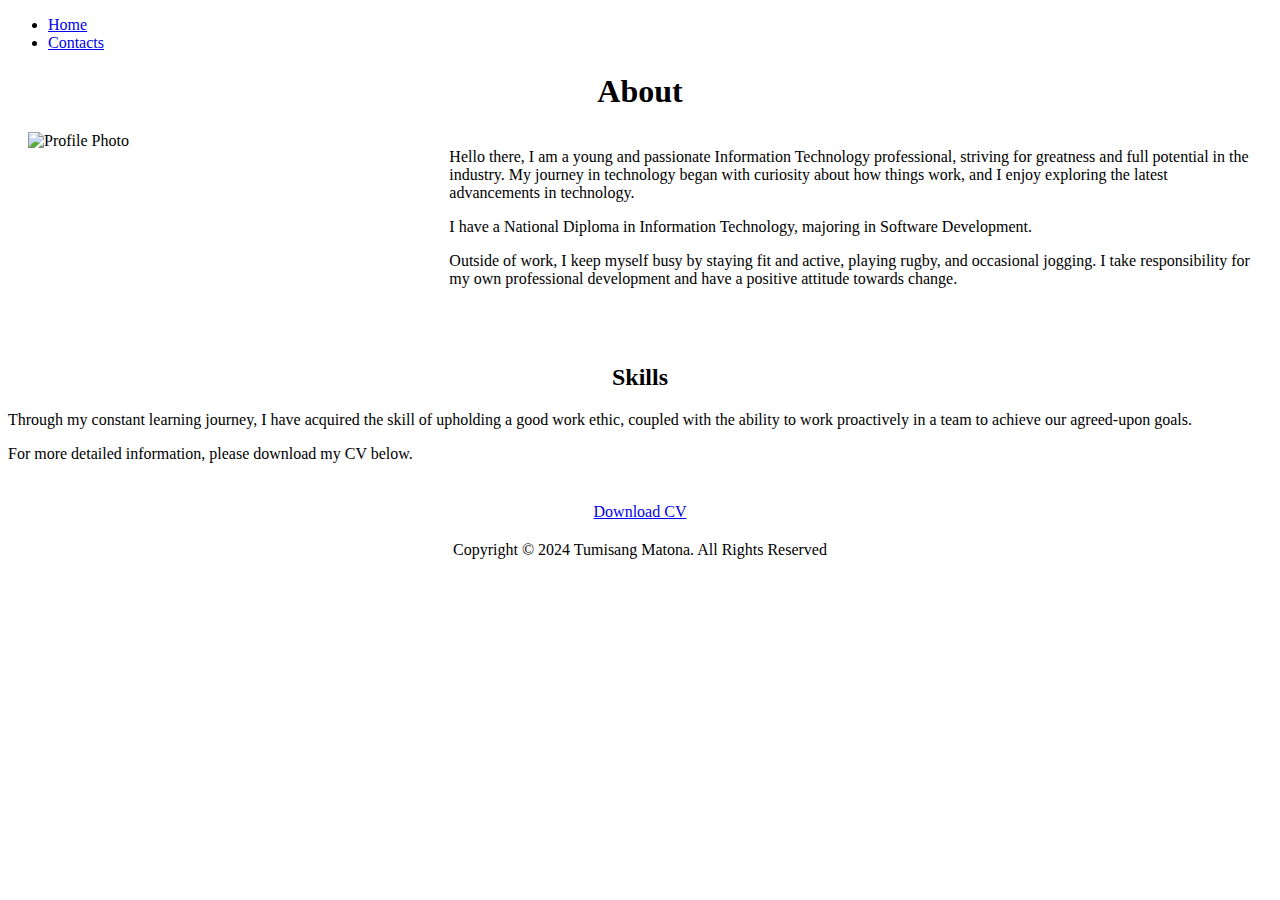
==== about.html @ 611c3613 "updated about" ====
<!DOCTYPE html>
<html lang="en">
<head>
    <meta charset="UTF-8">
    <meta name="viewport" content="width=device-width, initial-scale=1.0">
    <link rel="stylesheet" href="StyleSheet.css">
    <title>About Page</title>
    <style>
        .grid-container {
            display: grid;
            grid-template-columns: 1fr 2fr;
            gap: 20px; /* Space between columns */
            margin: 20px; /* Space around the grid */
        }

        .profile-photo {
            width: 100%; /* Make image responsive */
            height: auto;
        }

        section {
            margin-bottom: 40px; /* Space below each section */
        }

        h1, h2 {
            text-align: center; /* Centered headings */
        }

        .btn-icon {
            text-align: center; /* Center the button */
            margin: 20px 0; /* Space around the button */
        }

        footer {
            text-align: center; /* Centered footer text */
            margin: 20px 0; /* Space above and below footer */
        }
    </style>
</head>

<body>

    <nav>
        <ul>
            <li><a href="index.html">Home</a></li>
            <li><a href="contact.html">Contacts</a></li>
        </ul>
    </nav>

    <h1>About</h1>

    <div class="grid-container">
        <section>
            <img src="ProfilePhoto.jpg" alt="Profile Photo" class="profile-photo">
        </section>

        <section>
            <p>Hello there, I am a young and passionate Information Technology professional, striving for greatness and full potential in the industry. My journey in technology began with curiosity about how things work, and I enjoy exploring the latest advancements in technology.</p>
            <p>I have a National Diploma in Information Technology, majoring in Software Development.</p>
            <p>Outside of work, I keep myself busy by staying fit and active, playing rugby, and occasional jogging. I take responsibility for my own professional development and have a positive attitude towards change.</p>
        </section>
    </div>

    <main>
        <section id="skills">
            <h2>Skills</h2>
            <p>Through my constant learning journey, I have acquired the skill of upholding a good work ethic, coupled with the ability to work proactively in a team to achieve our agreed-upon goals.</p>
            <p>For more detailed information, please download my CV below.</p>
        </section>

        <div class="btn-icon">
            <a href="CV Tumisang Matona24.doc.pdf.docx" download="CV_Tumisang_Matona24.doc.pdf.docx">
                <span class="btn-text">Download CV</span>
                <span class="btn-icon"><i class="fa fa-download"></i></span>
            </a>
        </div>
    </main>

    <footer>
        <p>Copyright © 2024 Tumisang Matona. All Rights Reserved</p>
    </footer>

</body>
</html>
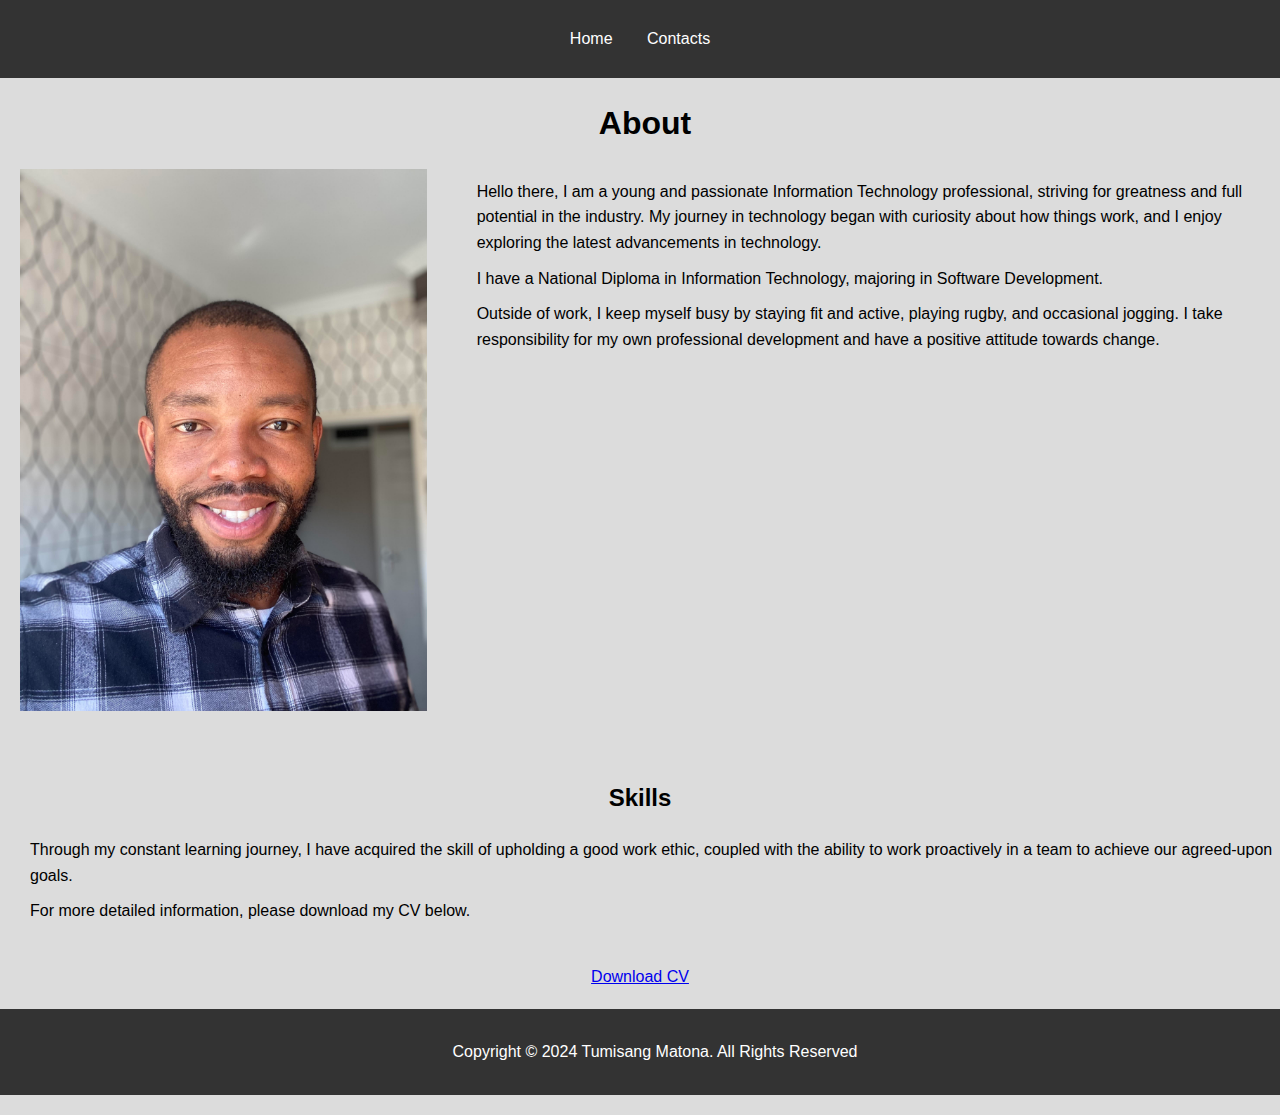
==== commit a0194038: "29 October updates" ====
--- a/about.html
+++ b/about.html
@@ -3,9 +3,15 @@
 <head>
     <meta charset="UTF-8">
     <meta name="viewport" content="width=device-width, initial-scale=1.0">
-    <link rel="stylesheet" href="StyleSheet.css">
+    <link rel="stylesheet" href="StyleSheet.CSS">
     <title>About Page</title>
     <style>
+        
+            body { background-color: #dcdcdc;
+                   font-family: Arial, sans-serif; /* Added font for better readability */
+                   margin: 0;
+                   padding: 0;
+                 }
         .grid-container {
             display: grid;
             grid-template-columns: 1fr 2fr;
@@ -38,7 +44,9 @@
     </style>
 </head>
 
-<body>
+
+
+    <body>
 
     <nav>
         <ul>
--- a/StyleSheet.CSS
+++ b/StyleSheet.CSS
@@ -0,0 +1,294 @@
+/* Base Styles */
+body {
+  font-family: 'Arial', sans-serif;
+  margin: 0;
+  padding: 0;
+  background-color: #dcdcdc; /* Light background color */
+  line-height: 1.6;
+}
+
+/* Header and Footer */
+.header-background {
+  background-color: #007bff;
+  color: white;
+  padding: 20px;
+  text-align: center;
+}
+
+footer {
+  text-align: center;
+  padding: 20px;
+  background-color: #333; /* Dark background */
+  color: white;
+  position: relative;
+}
+
+/* Navigation */
+nav {
+  text-align: center;
+  background-color: #333;
+  padding: 10px;
+}
+
+nav ul {
+  list-style: none;
+  padding: 0;
+}
+
+nav li {
+  display: inline;
+  margin: 0 15px;
+}
+
+nav a {
+  color: white;
+  text-decoration: none;
+}
+
+nav a:hover {
+  text-decoration: underline;
+}
+
+/* Headings */
+h1, h2, h3 {
+  text-align: center;
+  margin: 20px 0;
+}
+
+h1 {
+  margin-left: 10px;
+}
+
+/* Paragraphs */
+p {
+  margin: 10px 0;
+  margin-left: 30px;
+}
+
+/* Intro and Button */
+.intro {
+  font-weight: bold;
+  font-size: 1.2em;
+}
+
+.btn-icon {
+  text-align: center;
+  margin: 20px 0;
+}
+
+/* Grid Container */
+.grid-container {
+  display: grid;
+  grid-template-columns: 1fr 2fr;
+  gap: 20px; /* Space between columns */
+  margin: 20px; /* Space around the grid */
+}
+
+/* Profile Photo */
+.profile-photo {
+  width: 100%; /* Make image responsive */
+  height: auto;
+}
+
+/* Chatbot Button */
+
+        /* Chatbot Button */
+        .chat-button {
+          position: fixed;
+          bottom: 20px;
+          right: 20px;
+          background-color: #8f8d8d; /* Background color of the button */
+          color: white;
+          border: none;
+          border-radius: 50%;
+          padding: 10px;
+          cursor: pointer;
+          font-size: 24px;
+          z-index: 1000;
+      }
+
+      /* Chatbot Container */
+      .chatbot {
+          width: 300px; /* Fixed width */
+          max-width: 90%; /* Responsive */
+          height: 400px; /* Fixed height */
+          border: 1px solid #fdfdfd;
+          background-color: rgb(252, 251, 251);
+          position: fixed;
+          bottom: 70px; /* Adjust as needed */
+          right: 20px; /* Adjust as needed */
+          display: none; /* Hidden by default */
+          flex-direction: column; /* Stack items vertically */
+          border-radius: 8px;
+          box-shadow: 0 4px 8px rgba(99, 97, 97, 0.2);
+          z-index: 1000;
+          overflow: hidden; /* Prevent overflow of the entire container */
+      }
+
+      /* Title of Chatbot */
+      .title {
+          background-color: #6b6a6a; /* Header background */
+          color: white;
+          padding: 10px;
+          text-align: center;
+          border-top-left-radius: 8px;
+          border-top-right-radius: 8px;
+          position: relative; /* Positioning for exit icon */
+      }
+
+      /* Messages Area */
+      .messages {
+          flex: 1;
+          padding: 10px;
+          overflow-y: auto; /* Enable vertical scrolling */
+          border-bottom: 1px solid #6b6a6a;
+          background-color: rgb(204, 201, 201);
+          display: flex;
+          flex-direction: column; /* Stack items vertically */
+          width: auto;
+          height: 70%;
+      }
+
+      /* Scrollbar styles */
+      .messages::-webkit-scrollbar {
+          width: 8px; /* Width of the scrollbar */
+      }
+
+      .messages::-webkit-scrollbar-thumb {
+          background: #888; /* Color of the scrollbar thumb */
+          border-radius: 4px; /* Rounded corners */
+      }
+
+      .messages::-webkit-scrollbar-thumb:hover {
+          background: #555; /* Color on hover */
+      }
+
+      /* User Message Style */
+      .user {
+          color: green; /* User text color */
+          background-color: #e0ffe0; /* Light green background */
+          border: 1px solid green; /* Green border */
+          border-radius: 5px; /* Rounded corners */
+          padding: 5px;
+          margin: 5px 0; /* Margin for spacing */
+          align-self: flex-end; /* Align user message to the right */
+      }
+
+      /* Bot Message Style */
+      .bot {
+          color: yellow; /* Bot text color */
+          background-color: #fff8e1; /* Light yellow background */
+          border: 1px solid yellow; /* Yellow border */
+          border-radius: 5px; /* Rounded corners */
+          padding: 5px;
+          margin: 5px 0; /* Margin for spacing */
+          align-self: flex-start; /* Align bot message to the left */
+      }
+
+      /* Exit Icon */
+      .exit-icon {
+          position: absolute;
+          top: 10px;
+          right: 10px;
+          cursor: pointer;
+          font-size: 18px;
+          color: white; /* Change color as needed */
+      }
+
+      /* Input Container */
+      .input-container {
+          display: flex;
+          border-top: 1px solid #857a7a;
+         
+      }
+
+      .input {
+          flex: 1; /* Take up available space */
+          padding: 10px;
+          border: none;
+          border-radius: 0; /* No rounded corners */
+          outline: none;
+      }
+
+      .button {
+          padding: 10px;
+          background-color: #5a5b5c; /* Button color */
+          color: white;
+          border: none;
+          cursor: pointer;
+      }
+
+      .button:hover {
+          background-color: #333; /* Darker on hover */
+      }
+/* Contact Section */
+#contact {
+  padding: 20px;
+  background-color: #f9f9f9; /* Light background for contrast */
+  border-radius: 8px;
+  margin: 20px auto; /* Center the section */
+  max-width: 600px; /* Limit width for better readability */
+  box-shadow: 0 2px 4px rgba(0, 0, 0, 0.1); /* Subtle shadow for depth */
+}
+
+/* Form Styles */
+.form-input {
+  width: 100%; /* Full width */
+  padding: 10px;
+  border: 1px solid #ccc; /* Border styling */
+  border-radius: 4px; /* Rounded corners */
+  margin: 10px 0; /* Spacing between inputs */
+}
+
+.form-button {
+  padding: 10px 15px;
+  background-color: #5a5b5c; /* Button color */
+  color: white;
+  border: none;
+  border-radius: 4px;
+  cursor: pointer; /* Pointer on hover */
+}
+
+.form-button:hover {
+  background-color: #0056b3; /* Darker button color on hover */
+}
+
+/* .socials{
+  margin-top: 30px;
+}
+.socials a{
+  text-decoration: none;
+  font-size: 30px;
+  margin-right: 15px;
+  color: #ababab;
+  display: inline-block;
+  transition: transform 0.5s;
+}
+
+.socials a:hover{
+  color: #66BB6A;
+  transform: translate(-5px);
+} */
+ body {
+  font-family: Arial, sans-serif;
+}
+
+.social-media {
+    display: flex;
+    justify-content: center; /* Center icons */
+    margin: 20px 0;
+}
+
+.social-icon {
+    text-decoration: none;
+    color: #333; /* Default color */
+    font-size: 24px; /* Icon size */
+    margin: 0 15px; /* Space between icons */
+    transition: color 0.3s; /* Smooth color change */
+}
+
+.social-icon:hover {
+    color: #007bff; /* Change color on hover */
+}
+
+
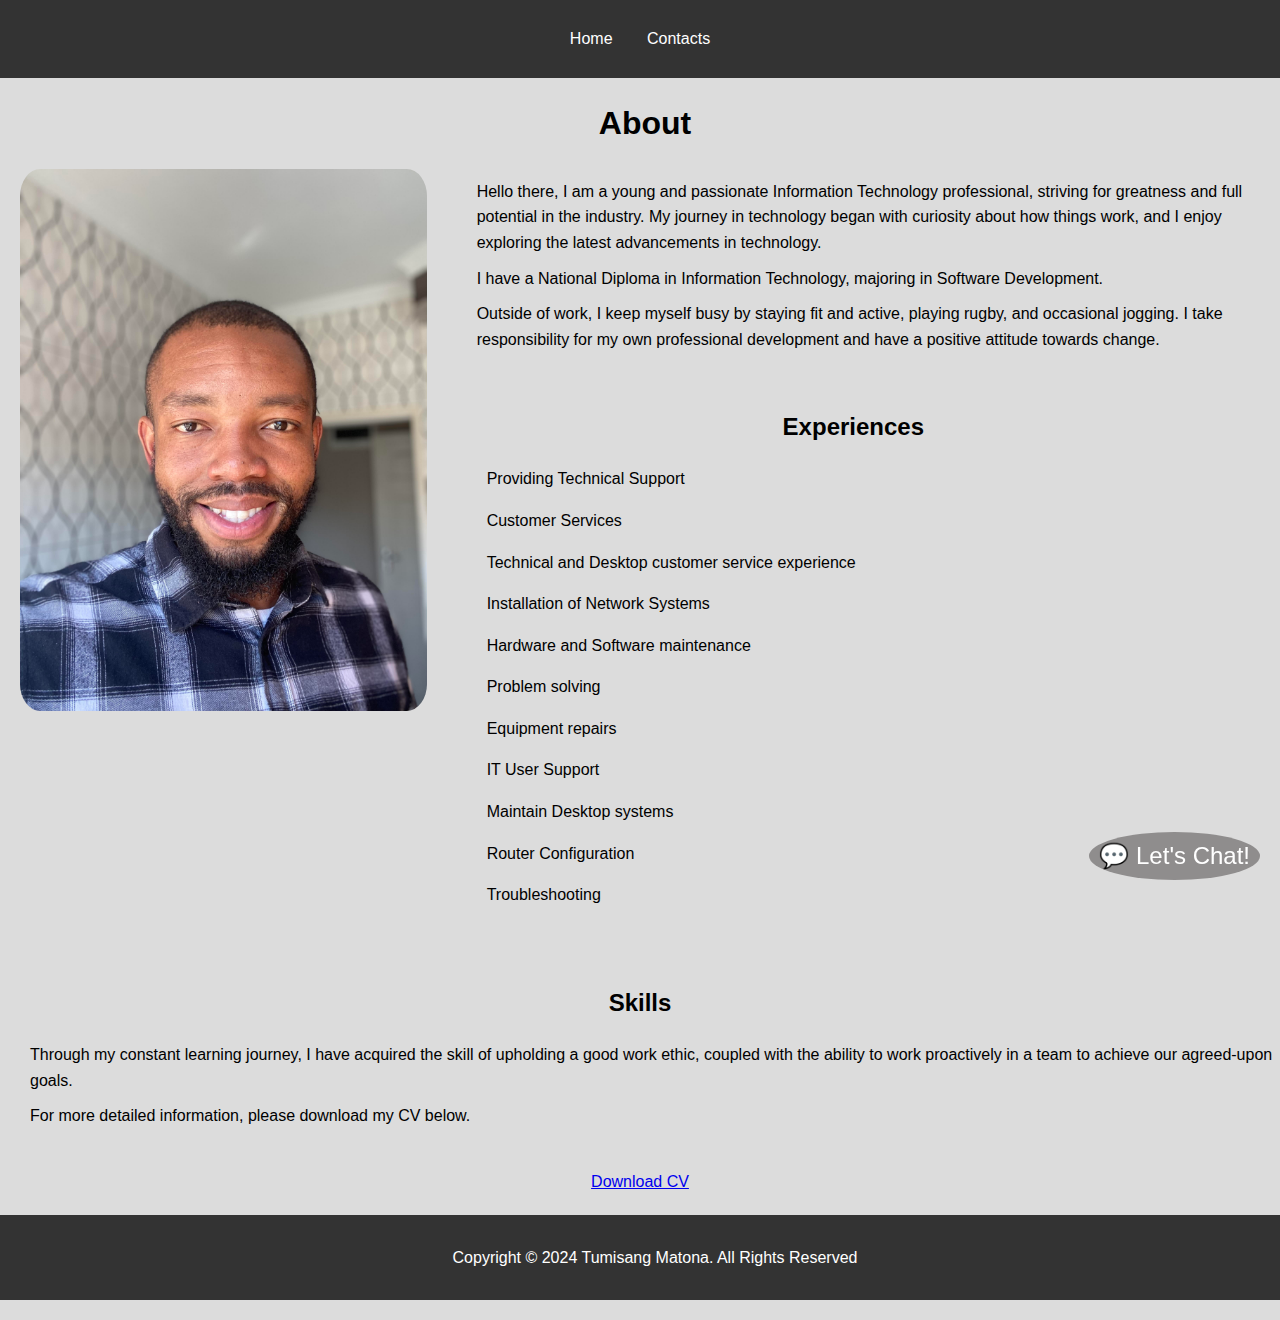
==== commit 89cb43f1: "updated about page" ====
--- a/about.html
+++ b/about.html
@@ -4,6 +4,7 @@
     <meta charset="UTF-8">
     <meta name="viewport" content="width=device-width, initial-scale=1.0">
     <link rel="stylesheet" href="StyleSheet.CSS">
+    <!-- This is the title of the about page -->
     <title>About Page</title>
     <style>
         
@@ -59,14 +60,33 @@
 
     <div class="grid-container">
         <section>
+            
             <img src="ProfilePhoto.jpg" alt="Profile Photo" class="profile-photo">
         </section>
+
 
         <section>
             <p>Hello there, I am a young and passionate Information Technology professional, striving for greatness and full potential in the industry. My journey in technology began with curiosity about how things work, and I enjoy exploring the latest advancements in technology.</p>
             <p>I have a National Diploma in Information Technology, majoring in Software Development.</p>
             <p>Outside of work, I keep myself busy by staying fit and active, playing rugby, and occasional jogging. I take responsibility for my own professional development and have a positive attitude towards change.</p>
+            <br>
+            <h2>Experiences</h2>
+            <ul>Providing Technical Support</ul> 
+               <ul> Customer Services </ul>
+               <ul>Technical and Desktop customer service experience</ul>
+                <ul> Installation of Network Systems </ul>
+              <ul>  Hardware and Software maintenance</ul> 
+               <ul> Problem solving </ul>
+                <ul>Equipment repairs </ul>
+                <ul>IT User Support </ul>
+                <ul>Maintain Desktop systems </ul>
+                <ul>Router Configuration </ul>
+                <ul>Troubleshooting</ul> 
+                </p>
+        
         </section>
+
+        
     </div>
 
     <main>
@@ -83,10 +103,27 @@
             </a>
         </div>
     </main>
+<!-- Chatbot Container -->
+<button id="toggleChat" class="chat-button">💬 Let's Chat!</button>
+<div class="chatbot" id="chatbot">
+    <div class="title">
+        Let's chat
+        <span class="exit-icon" id="exitChat">✖</span>
+    </div>
+    <div class="messages" id="chat"></div>
+    <div class="input-container">
+        <input type="text" class="input" id="input" placeholder="Type your message here..." />
+        <button class="button" id="send">Send</button>
+    </div>
+</div>
+</header>
 
-    <footer>
-        <p>Copyright © 2024 Tumisang Matona. All Rights Reserved</p>
-    </footer>
+<!-- Footer Section -->
+<footer>
+<p>Copyright © 2024 Tumisang Matona. All Rights Reserved</p>
+</footer>
+
+<script src="script.js"></script>
 
 </body>
 </html>
--- a/StyleSheet.CSS
+++ b/StyleSheet.CSS
@@ -88,6 +88,7 @@
 .profile-photo {
   width: 100%; /* Make image responsive */
   height: auto;
+  border-radius: 5%;
 }
 
 /* Chatbot Button */
@@ -165,9 +166,9 @@
 
       /* User Message Style */
       .user {
-          color: green; /* User text color */
-          background-color: #e0ffe0; /* Light green background */
-          border: 1px solid green; /* Green border */
+          color: rgb(250, 249, 249); /* User text color */
+          background-color: #aeb0b1; /* Light green background */
+          border: 1px solid rgb(5, 5, 5); /* Green border */
           border-radius: 5px; /* Rounded corners */
           padding: 5px;
           margin: 5px 0; /* Margin for spacing */
@@ -176,9 +177,9 @@
 
       /* Bot Message Style */
       .bot {
-          color: yellow; /* Bot text color */
-          background-color: #fff8e1; /* Light yellow background */
-          border: 1px solid yellow; /* Yellow border */
+          color: rgb(252, 252, 250); /* Bot text color */
+          background-color: #333; /* Light yellow background */
+          border: 1px solid rgba(8, 8, 8); /* Yellow border */
           border-radius: 5px; /* Rounded corners */
           padding: 5px;
           margin: 5px 0; /* Margin for spacing */
@@ -253,22 +254,6 @@
   background-color: #0056b3; /* Darker button color on hover */
 }
 
-/* .socials{
-  margin-top: 30px;
-}
-.socials a{
-  text-decoration: none;
-  font-size: 30px;
-  margin-right: 15px;
-  color: #ababab;
-  display: inline-block;
-  transition: transform 0.5s;
-}
-
-.socials a:hover{
-  color: #66BB6A;
-  transform: translate(-5px);
-} */
  body {
   font-family: Arial, sans-serif;
 }
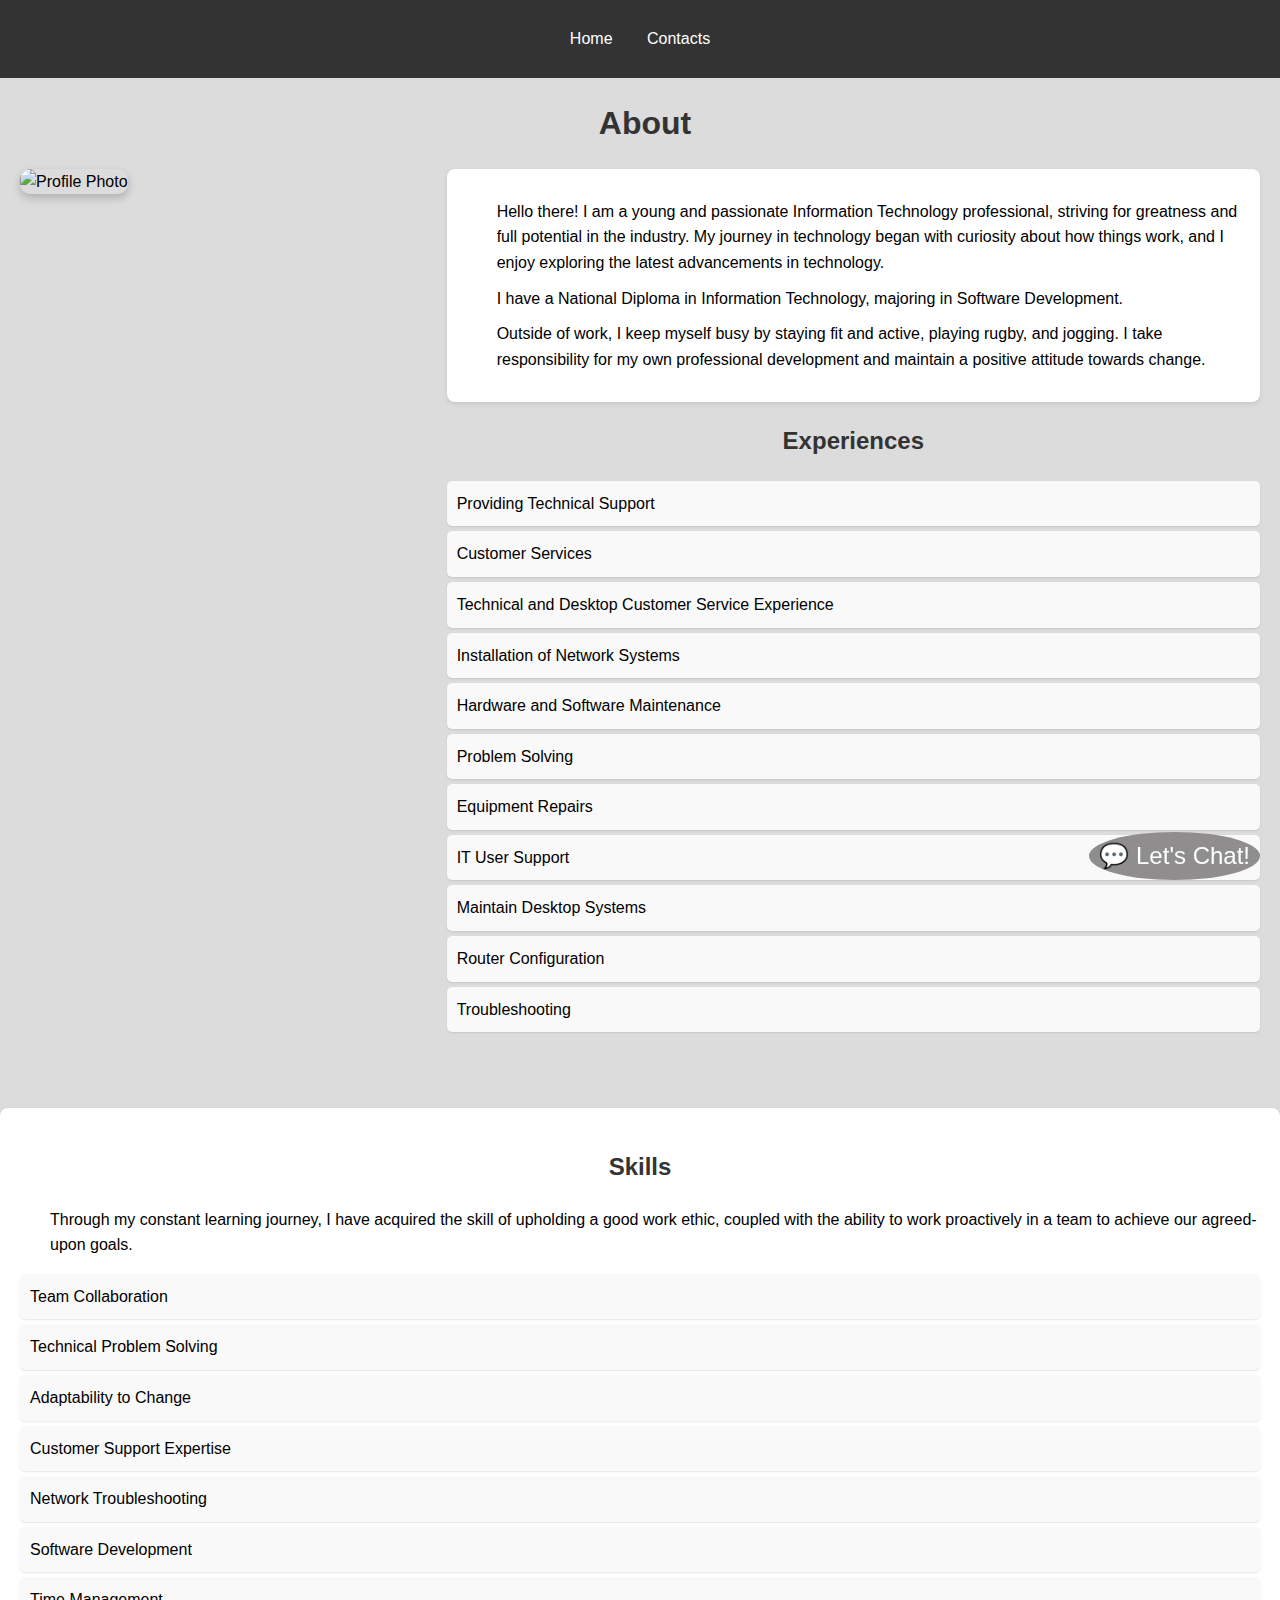
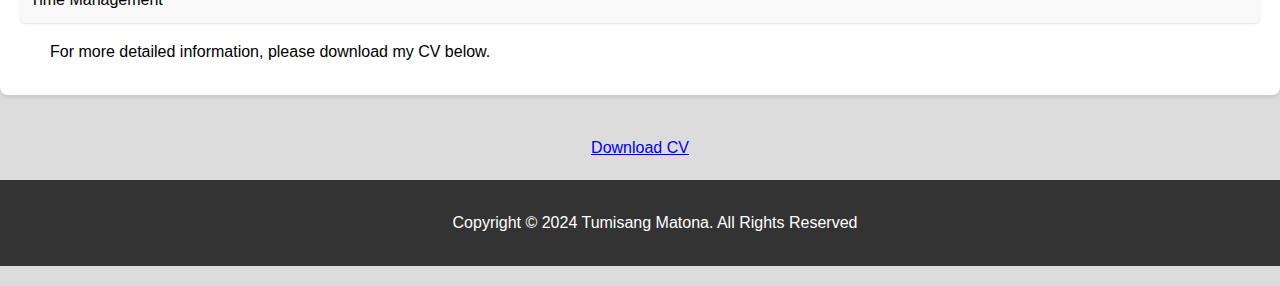
==== commit 3a799a99: "updated about page" ====
--- a/about.html
+++ b/about.html
@@ -4,50 +4,77 @@
     <meta charset="UTF-8">
     <meta name="viewport" content="width=device-width, initial-scale=1.0">
     <link rel="stylesheet" href="StyleSheet.CSS">
-    <!-- This is the title of the about page -->
     <title>About Page</title>
     <style>
-        
-            body { background-color: #dcdcdc;
-                   font-family: Arial, sans-serif; /* Added font for better readability */
-                   margin: 0;
-                   padding: 0;
-                 }
+        body {
+            background-color: #dcdcdc;
+            font-family: Arial, sans-serif;
+            margin: 0;
+            padding: 0;
+        }
+
         .grid-container {
             display: grid;
             grid-template-columns: 1fr 2fr;
-            gap: 20px; /* Space between columns */
-            margin: 20px; /* Space around the grid */
+            gap: 20px;
+            margin: 20px;
         }
 
         .profile-photo {
-            width: 100%; /* Make image responsive */
+            width: 100%;
             height: auto;
+            border-radius: 10px; /* Rounded corners for the photo */
+            box-shadow: 0 4px 8px rgba(0, 0, 0, 0.2); /* Add shadow */
         }
 
         section {
-            margin-bottom: 40px; /* Space below each section */
+            margin-bottom: 40px;
         }
 
         h1, h2 {
-            text-align: center; /* Centered headings */
+            text-align: center;
+            color: #333; /* Darker color for better contrast */
+        }
+
+        .about-text {
+            padding: 20px; /* Padding around the text */
+            background: #fff; /* White background for better readability */
+            border-radius: 8px; /* Rounded corners */
+            box-shadow: 0 2px 4px rgba(0, 0, 0, 0.1); /* Light shadow */
+        }
+
+        .experience-list, .skills-list {
+            list-style-type: none; /* Remove bullets */
+            padding: 0; /* Remove default padding */
+        }
+
+        .experience-list li, .skills-list li {
+            background: #f9f9f9; /* Light background for list items */
+            margin: 5px 0; /* Space between items */
+            padding: 10px; /* Padding inside list items */
+            border-radius: 5px; /* Rounded corners */
+            box-shadow: 0 1px 2px rgba(0, 0, 0, 0.1); /* Light shadow */
         }
 
         .btn-icon {
-            text-align: center; /* Center the button */
-            margin: 20px 0; /* Space around the button */
+            text-align: center;
+            margin: 20px 0;
         }
 
         footer {
-            text-align: center; /* Centered footer text */
-            margin: 20px 0; /* Space above and below footer */
+            text-align: center;
+            margin: 20px 0;
+        }
+
+        .skills-section {
+            padding: 20px; /* Padding for the skills section */
+            background: #fff; /* White background */
+            border-radius: 8px; /* Rounded corners */
+            box-shadow: 0 2px 4px rgba(0, 0, 0, 0.1); /* Light shadow */
         }
     </style>
 </head>
-
-
-
-    <body>
+<body>
 
     <nav>
         <ul>
@@ -60,70 +87,75 @@
 
     <div class="grid-container">
         <section>
-            
-            <img src="ProfilePhoto.jpg" alt="Profile Photo" class="profile-photo">
+            <img src="graduation.jpg" alt="Profile Photo" class="profile-photo">
         </section>
 
+        <section>
+            <div class="about-text">
+                <p>Hello there! I am a young and passionate Information Technology professional, striving for greatness and full potential in the industry. My journey in technology began with curiosity about how things work, and I enjoy exploring the latest advancements in technology.</p>
+                <p>I have a National Diploma in Information Technology, majoring in Software Development.</p>
+                <p>Outside of work, I keep myself busy by staying fit and active, playing rugby, and jogging. I take responsibility for my own professional development and maintain a positive attitude towards change.</p>
+            </div>
 
-        <section>
-            <p>Hello there, I am a young and passionate Information Technology professional, striving for greatness and full potential in the industry. My journey in technology began with curiosity about how things work, and I enjoy exploring the latest advancements in technology.</p>
-            <p>I have a National Diploma in Information Technology, majoring in Software Development.</p>
-            <p>Outside of work, I keep myself busy by staying fit and active, playing rugby, and occasional jogging. I take responsibility for my own professional development and have a positive attitude towards change.</p>
-            <br>
             <h2>Experiences</h2>
-            <ul>Providing Technical Support</ul> 
-               <ul> Customer Services </ul>
-               <ul>Technical and Desktop customer service experience</ul>
-                <ul> Installation of Network Systems </ul>
-              <ul>  Hardware and Software maintenance</ul> 
-               <ul> Problem solving </ul>
-                <ul>Equipment repairs </ul>
-                <ul>IT User Support </ul>
-                <ul>Maintain Desktop systems </ul>
-                <ul>Router Configuration </ul>
-                <ul>Troubleshooting</ul> 
-                </p>
-        
+            <ul class="experience-list">
+                <li>Providing Technical Support</li> 
+                <li>Customer Services</li>
+                <li>Technical and Desktop Customer Service Experience</li>
+                <li>Installation of Network Systems</li>
+                <li>Hardware and Software Maintenance</li>
+                <li>Problem Solving</li>
+                <li>Equipment Repairs</li>
+                <li>IT User Support</li>
+                <li>Maintain Desktop Systems</li>
+                <li>Router Configuration</li>
+                <li>Troubleshooting</li>
+            </ul>
         </section>
-
-        
     </div>
 
     <main>
-        <section id="skills">
+        <section id="skills" class="skills-section">
             <h2>Skills</h2>
             <p>Through my constant learning journey, I have acquired the skill of upholding a good work ethic, coupled with the ability to work proactively in a team to achieve our agreed-upon goals.</p>
+            <ul class="skills-list">
+                <li>Team Collaboration</li>
+                <li>Technical Problem Solving</li>
+                <li>Adaptability to Change</li>
+                <li>Customer Support Expertise</li>
+                <li>Network Troubleshooting</li>
+                <li>Software Development</li>
+                <li>Time Management</li>
+            </ul>
             <p>For more detailed information, please download my CV below.</p>
         </section>
 
         <div class="btn-icon">
-            <a href="CV Tumisang Matona24.doc.pdf.docx" download="CV_Tumisang_Matona24.doc.pdf.docx">
+            <a href="CV_Tumisang_Matona24.docx" download="CV_Tumisang_Matona24.docx">
                 <span class="btn-text">Download CV</span>
                 <span class="btn-icon"><i class="fa fa-download"></i></span>
             </a>
         </div>
     </main>
-<!-- Chatbot Container -->
-<button id="toggleChat" class="chat-button">💬 Let's Chat!</button>
-<div class="chatbot" id="chatbot">
-    <div class="title">
-        Let's chat
-        <span class="exit-icon" id="exitChat">✖</span>
+
+    <button id="toggleChat" class="chat-button">💬 Let's Chat!</button>
+    <div class="chatbot" id="chatbot">
+        <div class="title">
+            Let's chat
+            <span class="exit-icon" id="exitChat">✖</span>
+        </div>
+        <div class="messages" id="chat"></div>
+        <div class="input-container">
+            <input type="text" class="input" id="input" placeholder="Type your message here..." />
+            <button class="button" id="send">Send</button>
+        </div>
     </div>
-    <div class="messages" id="chat"></div>
-    <div class="input-container">
-        <input type="text" class="input" id="input" placeholder="Type your message here..." />
-        <button class="button" id="send">Send</button>
-    </div>
-</div>
-</header>
 
-<!-- Footer Section -->
-<footer>
-<p>Copyright © 2024 Tumisang Matona. All Rights Reserved</p>
-</footer>
+    <footer>
+        <p>Copyright © 2024 Tumisang Matona. All Rights Reserved</p>
+    </footer>
 
-<script src="script.js"></script>
+    <script src="script.js"></script>
 
 </body>
 </html>
